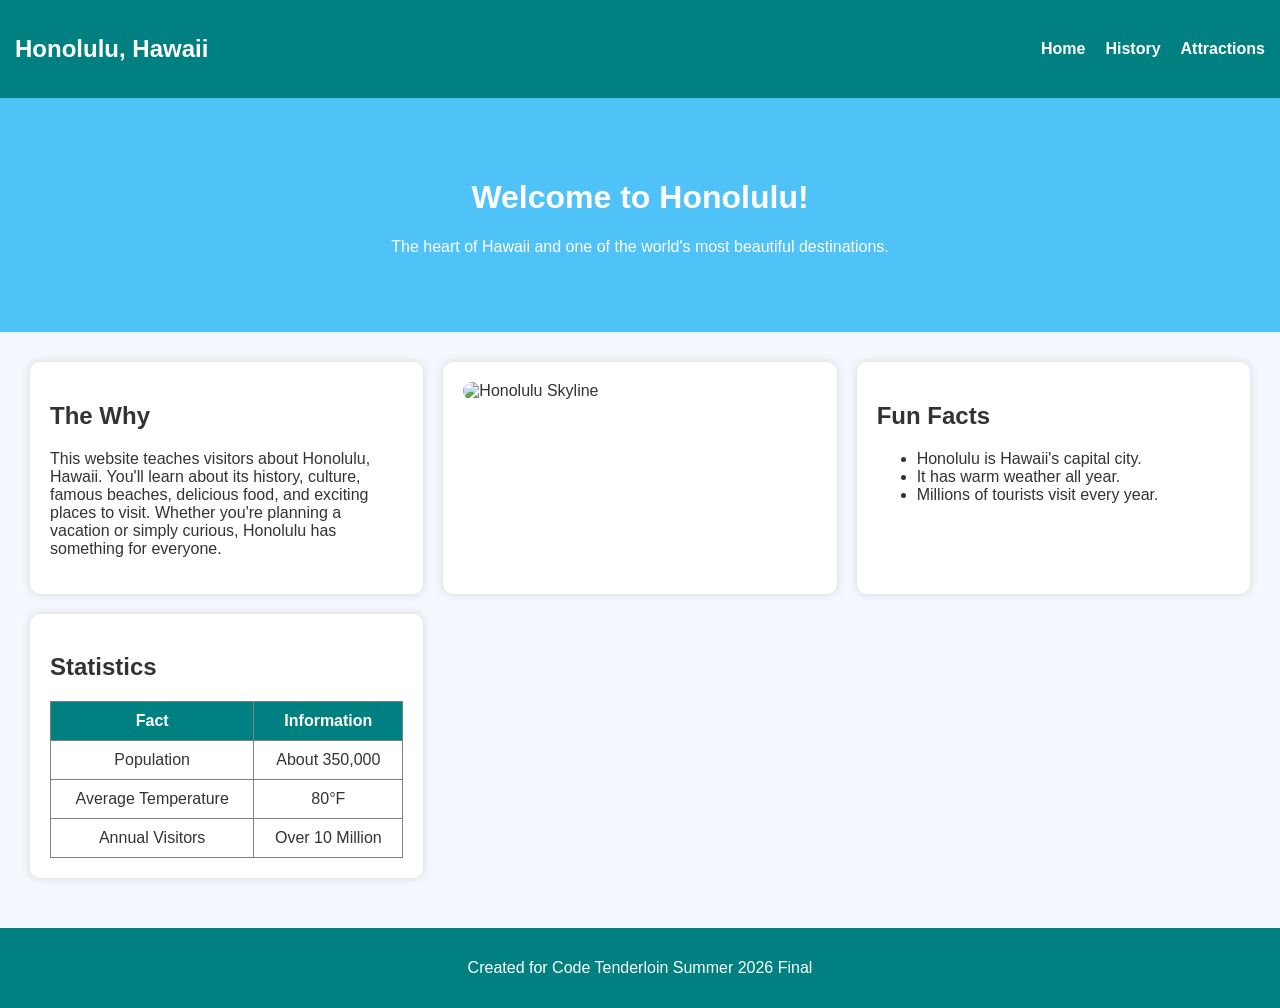
==== honolulu/index.html @ 3ac72ab2 "save" ====
<!DOCTYPE html>
<html lang="en">
<head>
    <meta charset="UTF-8">
    <meta name="viewport" content="width=device-width, initial-scale=1.0">
    <title>Discover Honolulu</title>
    <link rel="icon" href="favicon.ico">
    <link rel="stylesheet" href="style.css">
</head>
<body>

<nav>
    <h2>Honolulu, Hawaii</h2>
    <ul>
        <li><a href="index.html">Home</a></li>
        <li><a href="history.html">History</a></li>
        <li><a href="attractions.html">Attractions</a></li>
    </ul>
</nav>

<header class="hero">
    <h1>Welcome to Honolulu!</h1>
    <p>The heart of Hawaii and one of the world's most beautiful destinations.</p>
</header>

<div class="grid">

<section>
<h2>The Why</h2>

<p>
This website teaches visitors about Honolulu, Hawaii. You'll learn about its
history, culture, famous beaches, delicious food, and exciting places to visit.
Whether you're planning a vacation or simply curious, Honolulu has something
for everyone.
</p>

</section>

<section>

<img src="images/honolulu.jpg" alt="Honolulu Skyline">

</section>

<section>

<h2>Fun Facts</h2>

<ul>
<li>Honolulu is Hawaii's capital city.</li>
<li>It has warm weather all year.</li>
<li>Millions of tourists visit every year.</li>

</ul>

</section>

<section>

<h2>Statistics</h2>

<table>
<tr>
<th>Fact</th>
<th>Information</th>
</tr>

<tr>
<td>Population</td>
<td>About 350,000</td>
</tr>

<tr>
<td>Average Temperature</td>
<td>80°F</td>
</tr>

<tr>
<td>Annual Visitors</td>
<td>Over 10 Million</td>
</tr>

</table>

</section>

</div>

<footer>
<p>Created for Code Tenderloin Summer 2026 Final</p>
</footer>

</body>
</html>
---- honolulu/style.css ----
body{
    margin:0;
    font-family:Arial, Helvetica, sans-serif;
    background:#f5f9ff;
    color:#333;
}

nav{
    display:flex;
    justify-content:space-between;
    align-items:center;
    background:#008080;
    padding:15px;
}

nav h2{
    color:white;
}

nav ul{
    display:flex;
    list-style:none;
}

nav li{
    margin-left:20px;
}

nav a{
    color:white;
    text-decoration:none;
    font-weight:bold;
}

nav a:hover{
    color:gold;
}

.hero{
    background:#4fc3f7;
    color:white;
    text-align:center;
    padding:60px;
}

.grid{
    display:grid;
    grid-template-columns:repeat(auto-fit,minmax(300px,1fr));
    gap:20px;
    padding:30px;
}

section{
    background:white;
    padding:20px;
    border-radius:10px;
    box-shadow:0 0 10px lightgray;
}

img{
    width:100%;
    border-radius:10px;
}

table{
    width:100%;
    border-collapse:collapse;
}

table, th, td{
    border:1px solid gray;
}

th{
    background:#008080;
    color:white;
}

th, td{
    padding:10px;
    text-align:center;
}

footer{
    background:#008080;
    color:white;
    text-align:center;
    padding:15px;
    margin-top:20px;
}

.container{
    padding:30px;
}
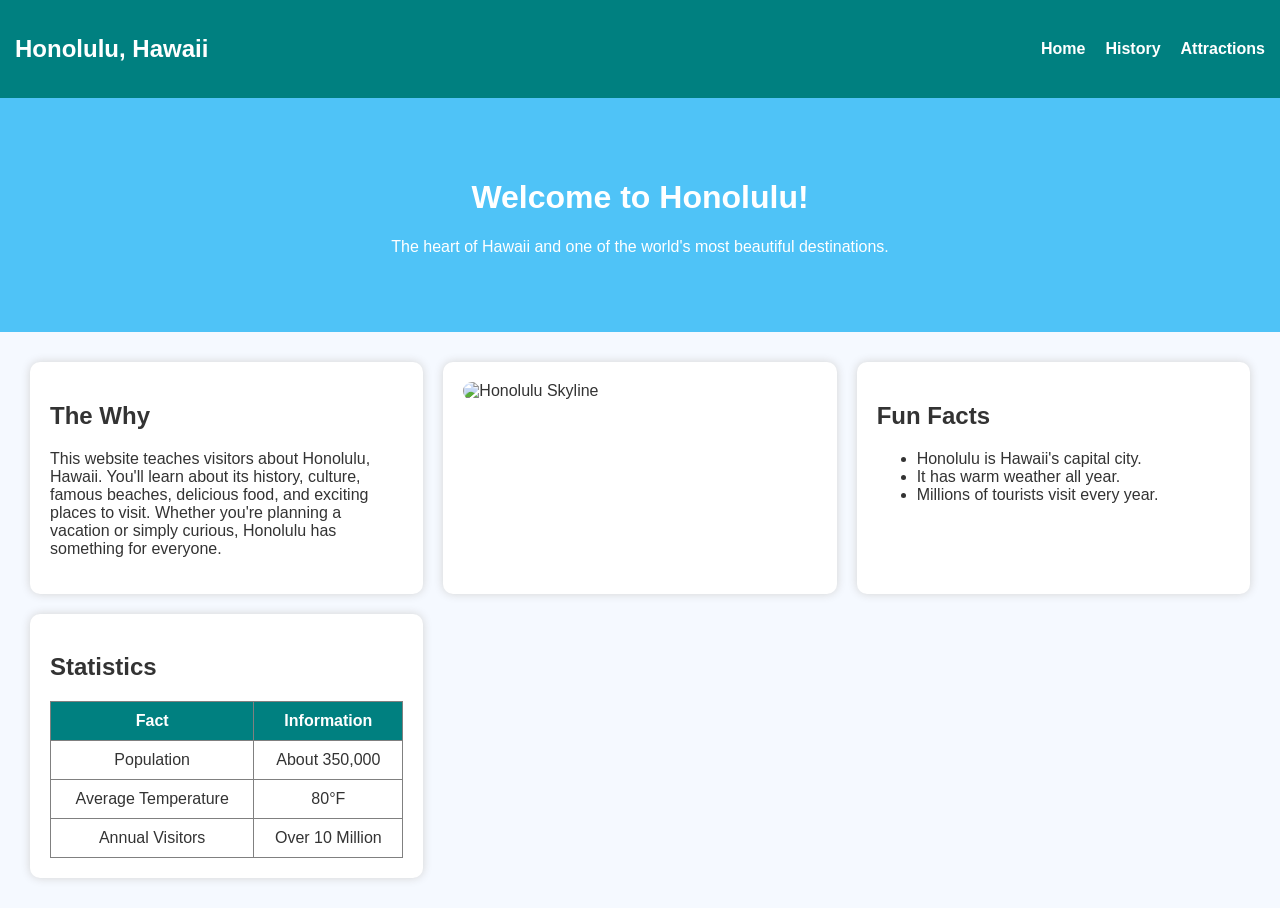
==== commit 6e8bd83b: "Remove footer from index.html Removed footer section from the HTML file." ====
--- a/honolulu/index.html
+++ b/honolulu/index.html
@@ -39,7 +39,7 @@
 
 <section>
 
-<img src="images/honolulu.jpg" alt="Honolulu Skyline">
+<img src="https://media.istockphoto.com/id/587956568/photo/spectacular-view-of-honolulu-city.jpg?s=612x612&w=0&k=20&c=tNdiPB8x8UbiQg9KcQWmVITABUmQcFJ2rkL4XBYpnEg=" alt="Honolulu Skyline">
 
 </section>
 
@@ -87,9 +87,6 @@
 
 </div>
 
-<footer>
-<p>Created for Code Tenderloin Summer 2026 Final</p>
-</footer>
 
 </body>
 </html>
